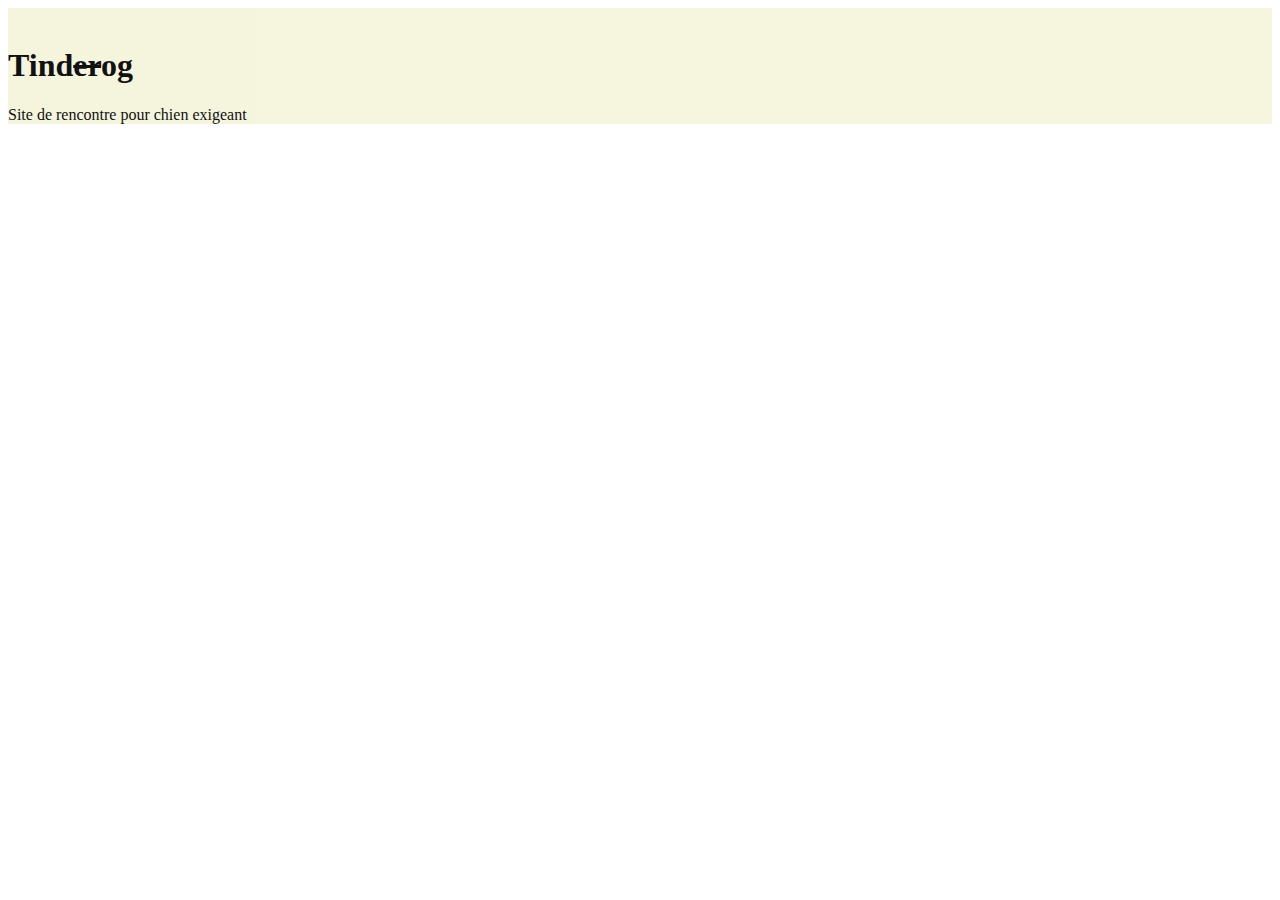
==== index.html @ 56576102 "Ajout du delay dans js" ====
<!DOCTYPE html>
<html>
  <head>
    <meta charset="utf-8">
    <meta name="viewport" content="width=device-width">
    <title>Tindog</title>
    <link rel="stylesheet" href="https://cdn.jsdelivr.net/npm/bootstrap@4.6.1/dist/css/bootstrap.min.css" integrity="sha384-zCbKRCUGaJDkqS1kPbPd7TveP5iyJE0EjAuZQTgFLD2ylzuqKfdKlfG/eSrtxUkn" crossorigin="anonymous">
    <link href="style.css" rel="stylesheet" type="text/css" />
  </head>
  <body>

    <!-- Page accueil-->
    <div id="pageAccueil" class="container vh-100" style="background:beige">
      <div class="row text-center ">
        <div class="col">
          <img src="dog.png" alt="" srcset="" width="200px">
          <h1>Tind<del>er</del>og</h1>
          <p>Site de rencontre pour chien exigeant</p>
        </div> 
      </div>  
    </div>

    <!-- Page de connection-->
    <div id="pageConnection" class="container vh-100" style="background:beige">
      <div class="row">
        <div class="col-12 text-center">
          <img src="dog.png" alt="" srcset="" width="200px">
        </div>
        <div class="col-12">
         <form>
            <div class="form-group">
              <label for="exampleInputEmail1">Pseudog</label>
              <input type="email" class="form-control" id="exampleInputEmail1" aria-describedby="emailHelp">
            </div>
            <div class="form-group">
              <label for="exampleInputPassword1">Mot de passe</label>
              <input type="password" class="form-control" id="exampleInputPassword1">
            </div>
            <div class="form-group form-check">
              <input type="checkbox" class="form-check-input" id="exampleCheck1">
              <label class="form-check-label" for="exampleCheck1">Je ne suis pas un humain</label>
            </div>
          </form>
        </div>
        <div class="col-12 my-2">
          <a class="btn btn-primary btn-block" href="profil.html" role="button">Se connecter</a>
        </div>
        <div class="col-12">
          <a class="btn btn-secondary btn-block" href="inscription.html" role="button">S'inscrire</a>
        </div>
      </div>  
    </div>

    

    <script src="https://code.jquery.com/jquery-3.6.0.min.js" integrity="sha256-/xUj+3OJU5yExlq6GSYGSHk7tPXikynS7ogEvDej/m4=" crossorigin="anonymous"></script>
    <script src="https://cdn.jsdelivr.net/npm/bootstrap@4.6.1/dist/js/bootstrap.bundle.min.js" integrity="sha384-fQybjgWLrvvRgtW6bFlB7jaZrFsaBXjsOMm/tB9LTS58ONXgqbR9W8oWht/amnpF" crossorigin="anonymous"></script>
    <script src="script.js"></script>
  </body>
</html>
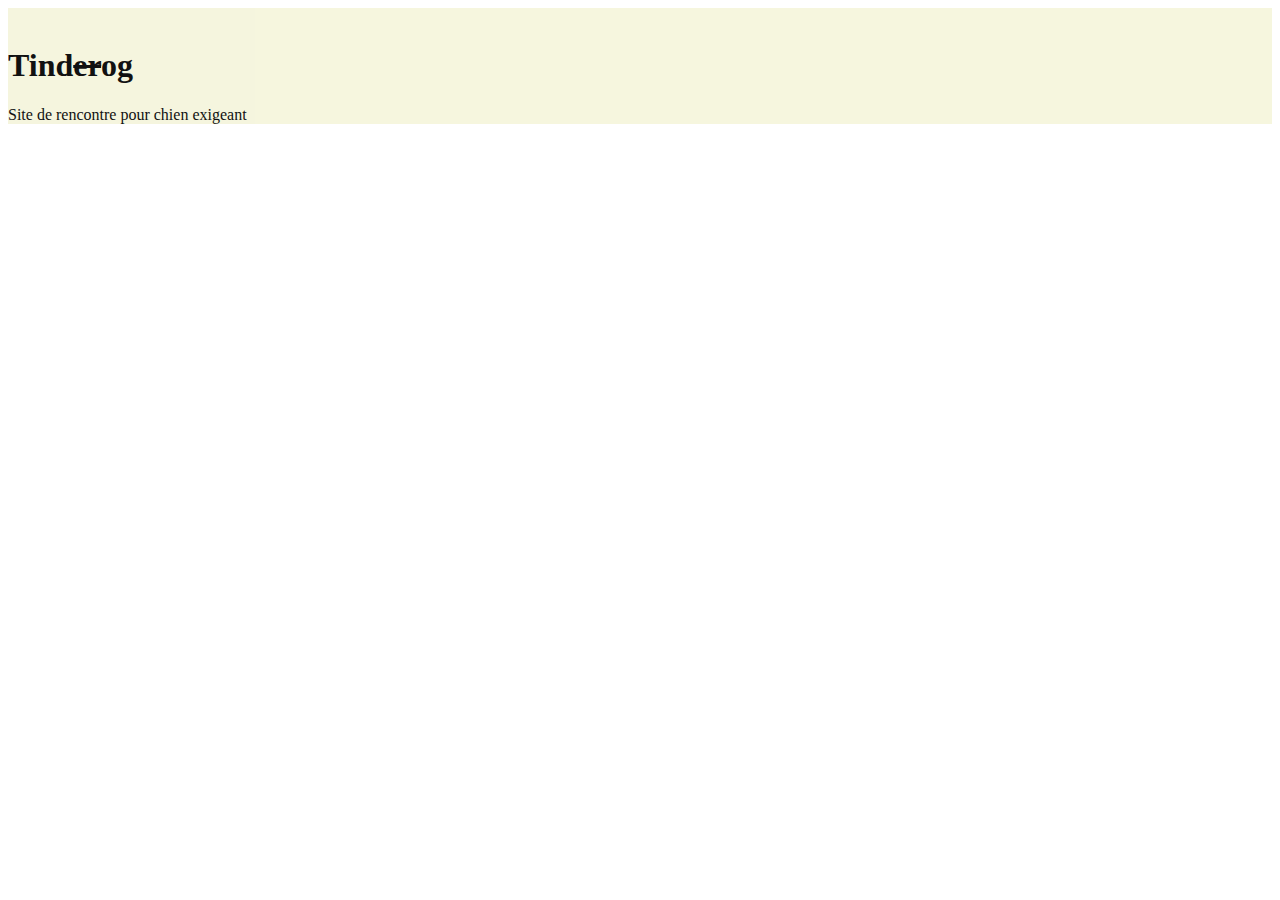
==== commit ce018868: "Amélioration formulaire" ====
--- a/index.html
+++ b/index.html
@@ -30,14 +30,14 @@
          <form>
             <div class="form-group">
               <label for="exampleInputEmail1">Pseudog</label>
-              <input type="email" class="form-control" id="exampleInputEmail1" aria-describedby="emailHelp">
+              <input type="email" class="form-control" id="exampleInputEmail1" aria-describedby="emailHelp" required="required">
             </div>
             <div class="form-group">
               <label for="exampleInputPassword1">Mot de passe</label>
-              <input type="password" class="form-control" id="exampleInputPassword1">
+              <input type="password" class="form-control" id="exampleInputPassword1" required="required">
             </div>
             <div class="form-group form-check">
-              <input type="checkbox" class="form-check-input" id="exampleCheck1">
+              <input type="checkbox" class="form-check-input" id="exampleCheck1" required="required">
               <label class="form-check-label" for="exampleCheck1">Je ne suis pas un humain</label>
             </div>
           </form>
@@ -51,8 +51,6 @@
       </div>  
     </div>
 
-    
-
     <script src="https://code.jquery.com/jquery-3.6.0.min.js" integrity="sha256-/xUj+3OJU5yExlq6GSYGSHk7tPXikynS7ogEvDej/m4=" crossorigin="anonymous"></script>
     <script src="https://cdn.jsdelivr.net/npm/bootstrap@4.6.1/dist/js/bootstrap.bundle.min.js" integrity="sha384-fQybjgWLrvvRgtW6bFlB7jaZrFsaBXjsOMm/tB9LTS58ONXgqbR9W8oWht/amnpF" crossorigin="anonymous"></script>
     <script src="script.js"></script>
